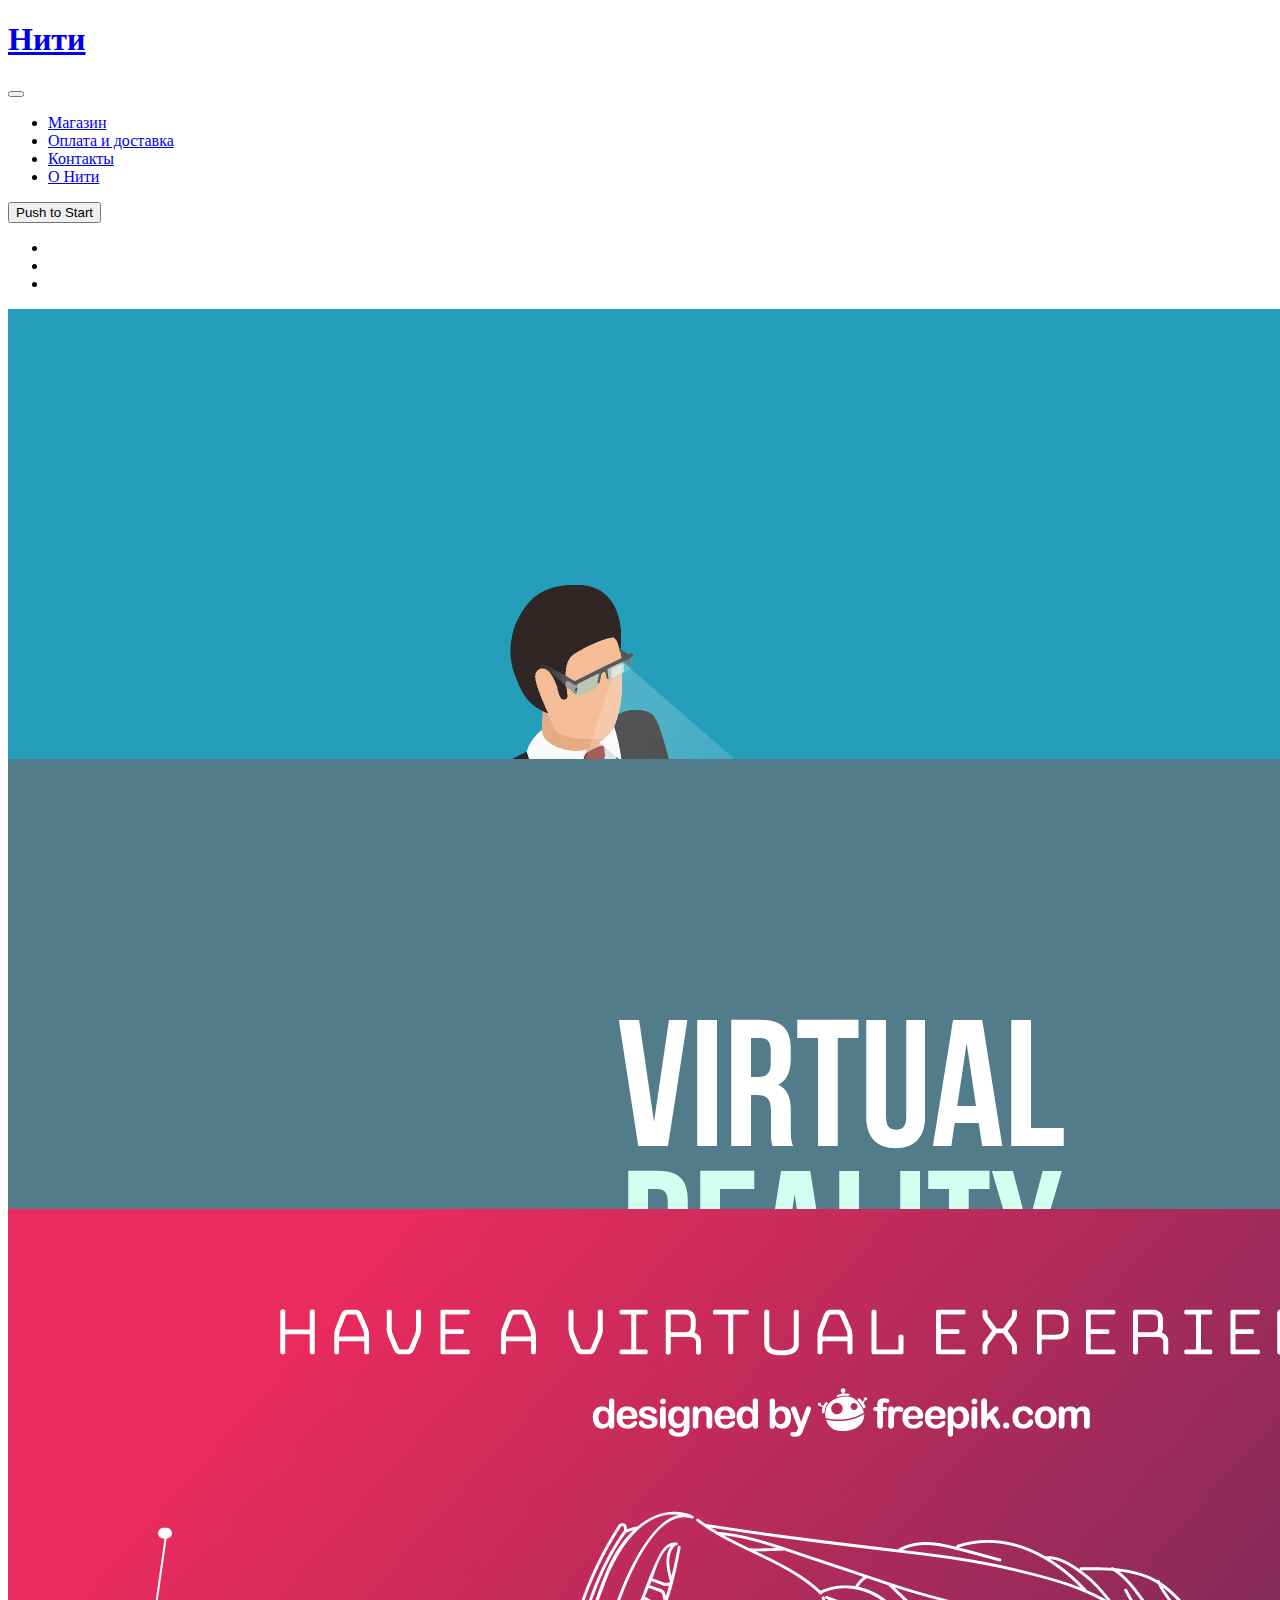
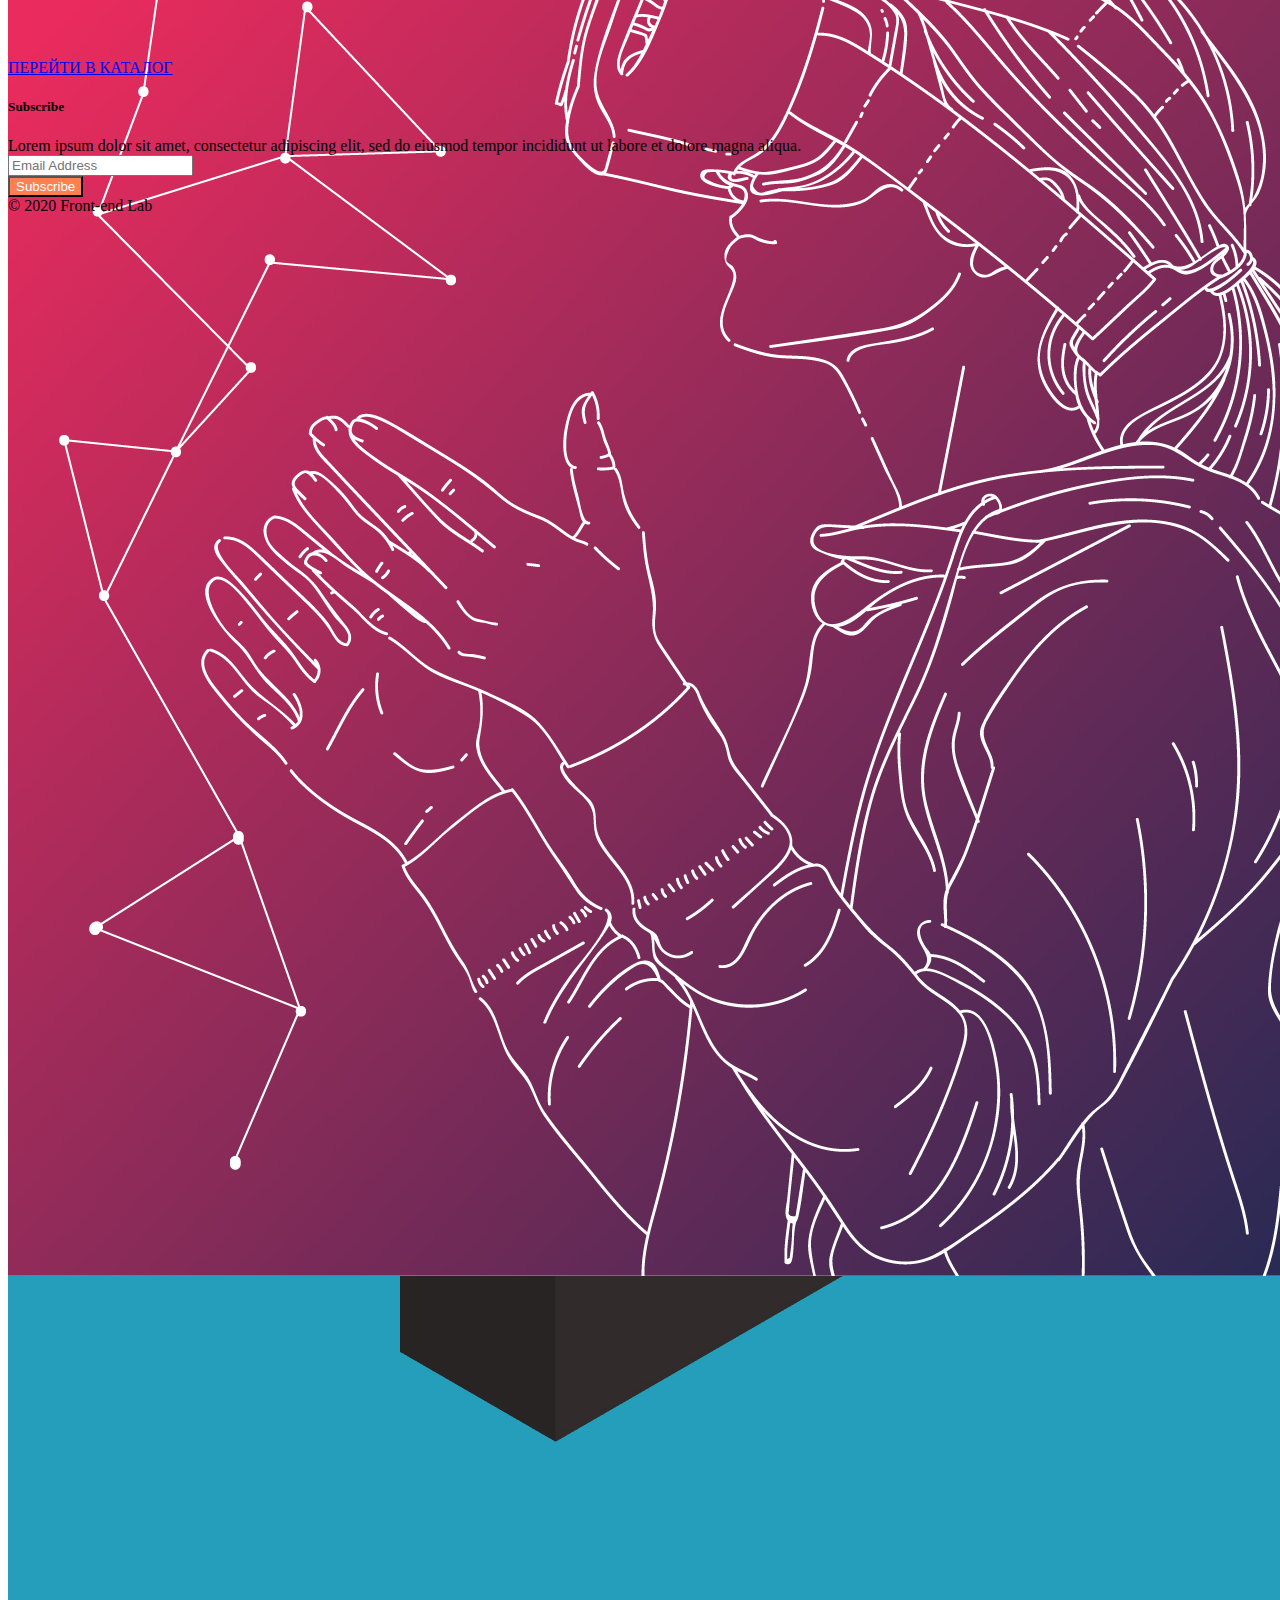
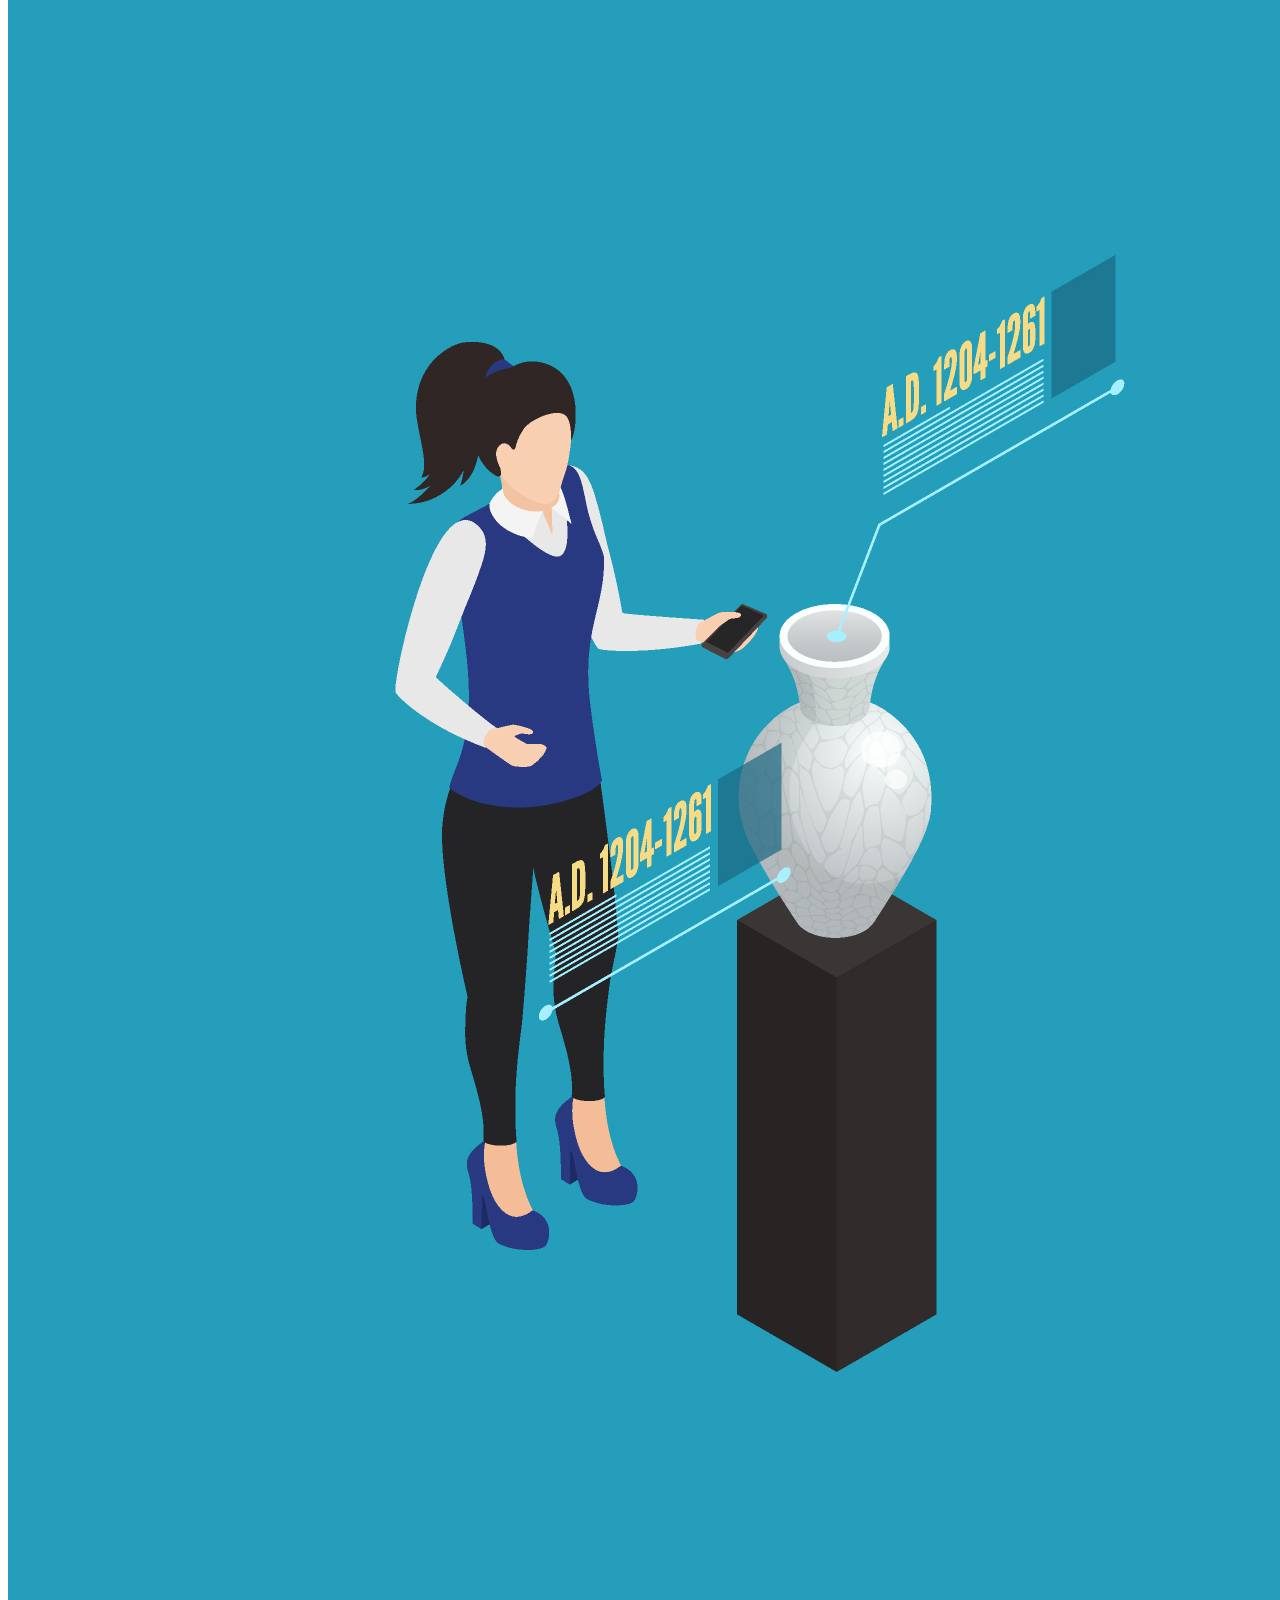
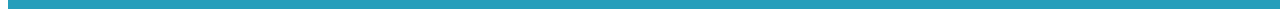
==== index.html @ 6acc0564 "menu" ====
<!DOCTYPE html>
<html lang="en">
<head>
  <meta charset="UTF-8">
  <!-- <meta name="viewport" content="width=device-width, initial-scale=1.0"> -->
  <meta name="viewport" content="width=device-width, initial-scale=1, shrink-to-fit=no">
  <title>Document</title>
  <link rel="stylesheet" href="https://stackpath.bootstrapcdn.com/bootstrap/4.5.0/css/bootstrap.min.css"
        integrity="sha384-9aIt2nRpC12Uk9gS9baDl411NQApFmC26EwAOH8WgZl5MYYxFfc+NcPb1dKGj7Sk"
        crossorigin="anonymous">
  <link rel="stylesheet" href="css/styles.css">
</head>
<body>
  <header class="header  pt-3 pb-3">
    <div class="container bg-white">
      <nav class="navbar navbar-light bg-white navbar-expand-md ">
        <a href="#" class="navbar-brand text-md-left"><h1>Нити</h1></a>
        <button class="header__toggler navbar-toggler" data-toggle="collapse" data-target="#navbarCollapse">
          <span class="navbar-toggler-icon"></span>
        </button>
        <div class="collapse navbar-collapse" id="navbarCollapse">
          <ul class="header__nav navbar-nav ml-auto justify-content-center">
            <li class="navbar-item">
              <a href="#" class="nav-link">Магазин</a>
            </li>
            <li class="navbar-item">
              <a href="#" class="nav-link">Оплата и доставка</a>
            </li>
            <li class="navbar-item">
              <a href="#" class="nav-link">Контакты</a>
            </li>
            <li class="navbar-item">
              <a href="#" class="nav-link">О Нити</a>
            </li>
          </ul>
          <button type="button" class="btn btn-dark btn-lg ml-auto rounded-0 btn-sm">Push to Start</button>
        </div>
      </nav>
  </header>
  
  <main class="main">
    <div class="container-fluid bg-light">
      <section class="main-slider container text-dark bg-light text-center pt-5 ">
        <div id="demo" class="carousel slide" data-ride="carousel">

          <!-- Indicators -->
          <ul class="carousel-indicators">
            <li data-target="#demo" data-slide-to="0" class="active"></li>
            <li data-target="#demo" data-slide-to="1"></li>
            <li data-target="#demo" data-slide-to="2"></li>
          </ul>
        
          <!-- The slideshow -->
          <div class="carousel-inner ">
            <div class="main-carousel-item carousel-item active">
              <img src="./assets/1.jpg" alt="Los Angeles">
            </div>
            <div class="main-carousel-item carousel-item">
              <img src="./assets/2.jpg" alt="Chicago">
            </div>
            <div class="main-carousel-item carousel-item">
              <img src="./assets/3.jpg" alt="New York">
            </div>
          </div>
        
          <!-- Left and right controls -->
          <a class="carousel-control-prev" href="#demo" data-slide="prev">
            <span class="carousel-control-prev-icon"></span>
          </a>
          <a class="carousel-control-next" href="#demo" data-slide="next">
            <span class="carousel-control-next-icon"></span>
          </a>
        <!-- end of carousel -->
        </div>
        <div class="button-open-cataloge container pt-5 text-center"></section>
          <!-- button open cataloge -->
          <a href="#" class="btn btn-outline-dark btn-block btn-lg " role="button" aria-pressed="true">ПЕРЕЙТИ В КАТАЛОГ</a>
        </div>
      </section>
        
    </div> 
  </main>

  <div class="container-fluid bg-dark">
  <footer class="footer container bg-dark mt-5 text-white">
    <div class="row ">
      <div class="footer__text col-lg-6 mt-5">
          <h5>Subscribe</h5>
        <div>
          Lorem ipsum dolor sit amet, consectetur adipiscing elit, sed do eiusmod tempor incididunt ut labore et dolore magna aliqua.
        </div>
      </div>
      <div class="col-lg-6 mt-5">
        <form>
          <div class="footer__form form-group ">
              <input type="text" class="form-control" id="email" placeholder="Email Address">
          </div>
            <button type="submit" class="footer__subscribe-button btn btn-block">Subscribe</button>
        </form>
      </div>
    </div>
    <div class="footer-copyright col-lg-12 mt-5 pb-4 text-center">
      © 2020 Front-end Lab
    </div>
    
  </footer>
  </div>

 
  <script src="https://code.jquery.com/jquery-3.5.1.slim.min.js" integrity="sha384-DfXdz2htPH0lsSSs5nCTpuj/zy4C+OGpamoFVy38MVBnE+IbbVYUew+OrCXaRkfj" crossorigin="anonymous"></script>
  <script src="https://cdn.jsdelivr.net/npm/popper.js@1.16.0/dist/umd/popper.min.js" integrity="sha384-Q6E9RHvbIyZFJoft+2mJbHaEWldlvI9IOYy5n3zV9zzTtmI3UksdQRVvoxMfooAo" crossorigin="anonymous"></script>
  <script src="https://stackpath.bootstrapcdn.com/bootstrap/4.5.0/js/bootstrap.min.js" integrity="sha384-OgVRvuATP1z7JjHLkuOU7Xw704+h835Lr+6QL9UvYjZE3Ipu6Tp75j7Bh/kR0JKI" crossorigin="anonymous"></script>
</body>
</html>
---- css/styles.css ----
.header__button {
  background-color: #ff7f50;
  color:white;
}

.footer__subscribe-button {
  background-color: #ff7f50;
  color:white;
}

.main-carousel-item {
  height: 50vh;
}
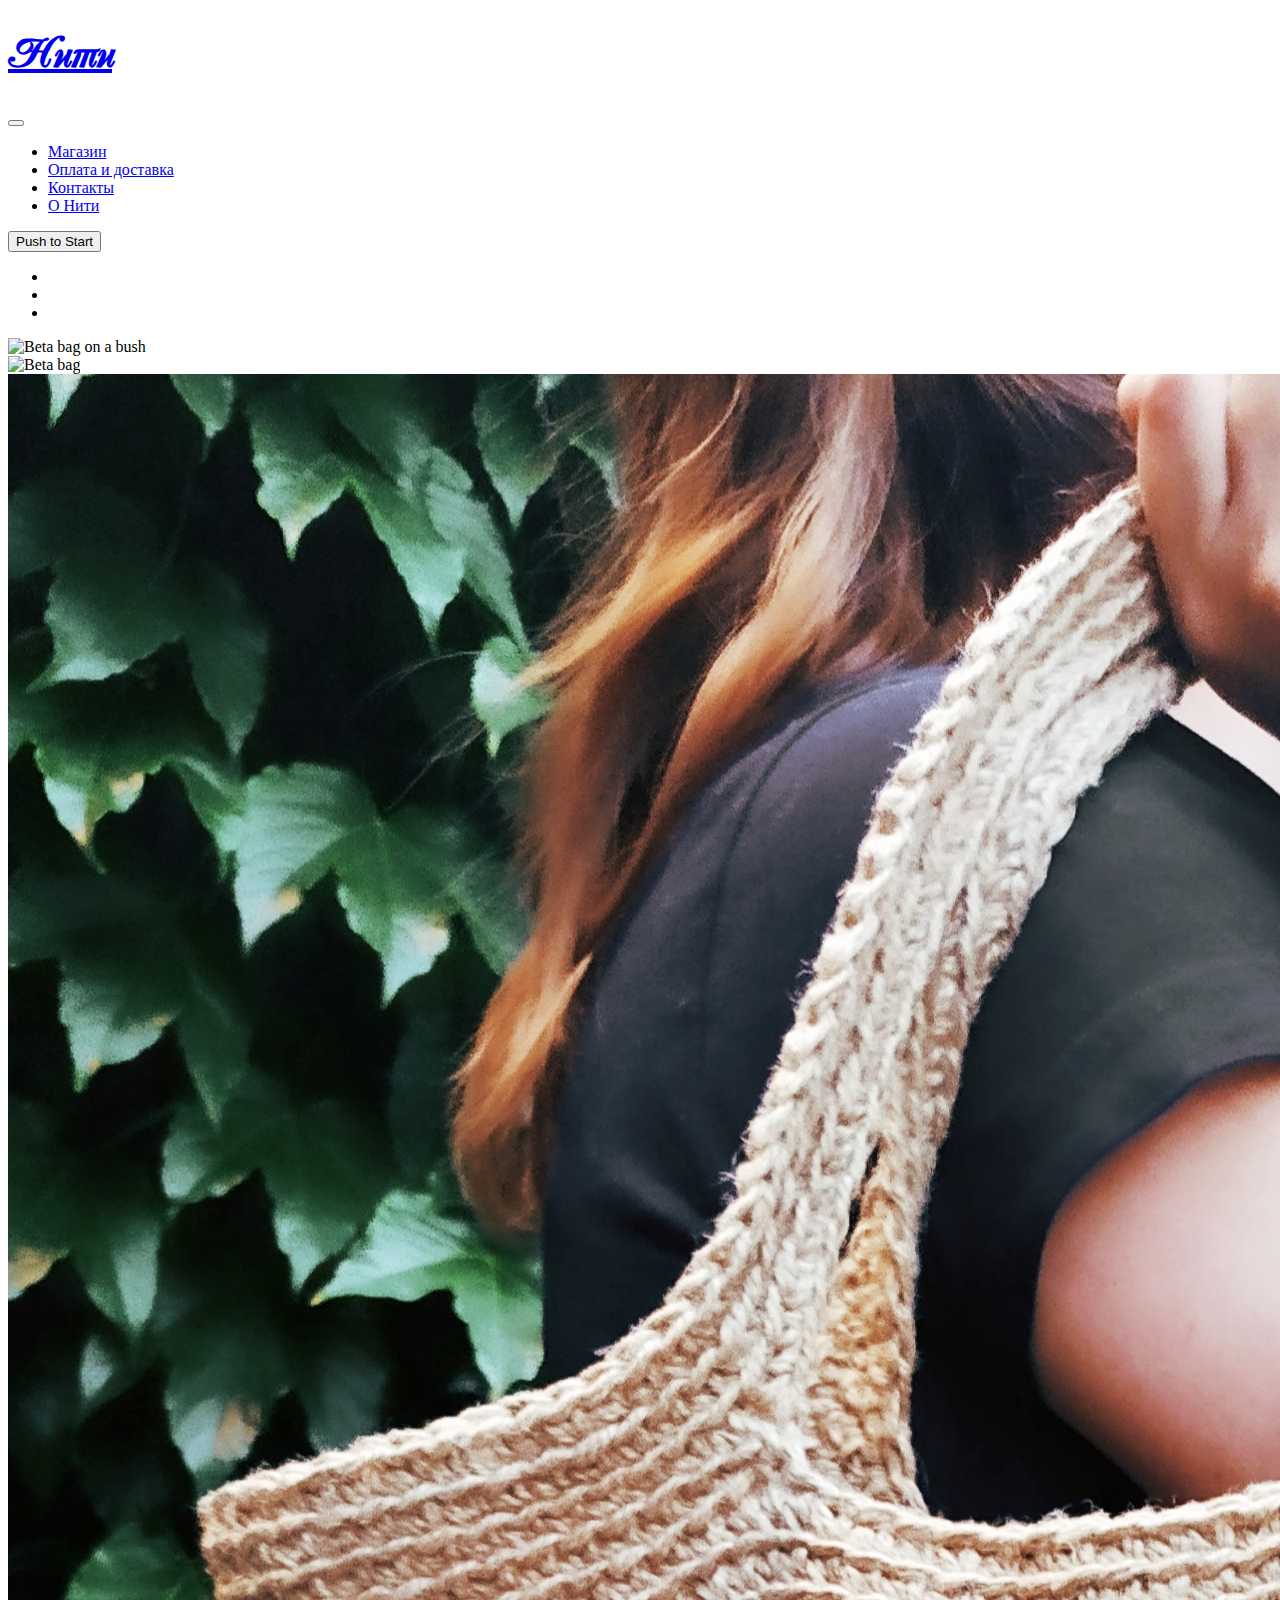
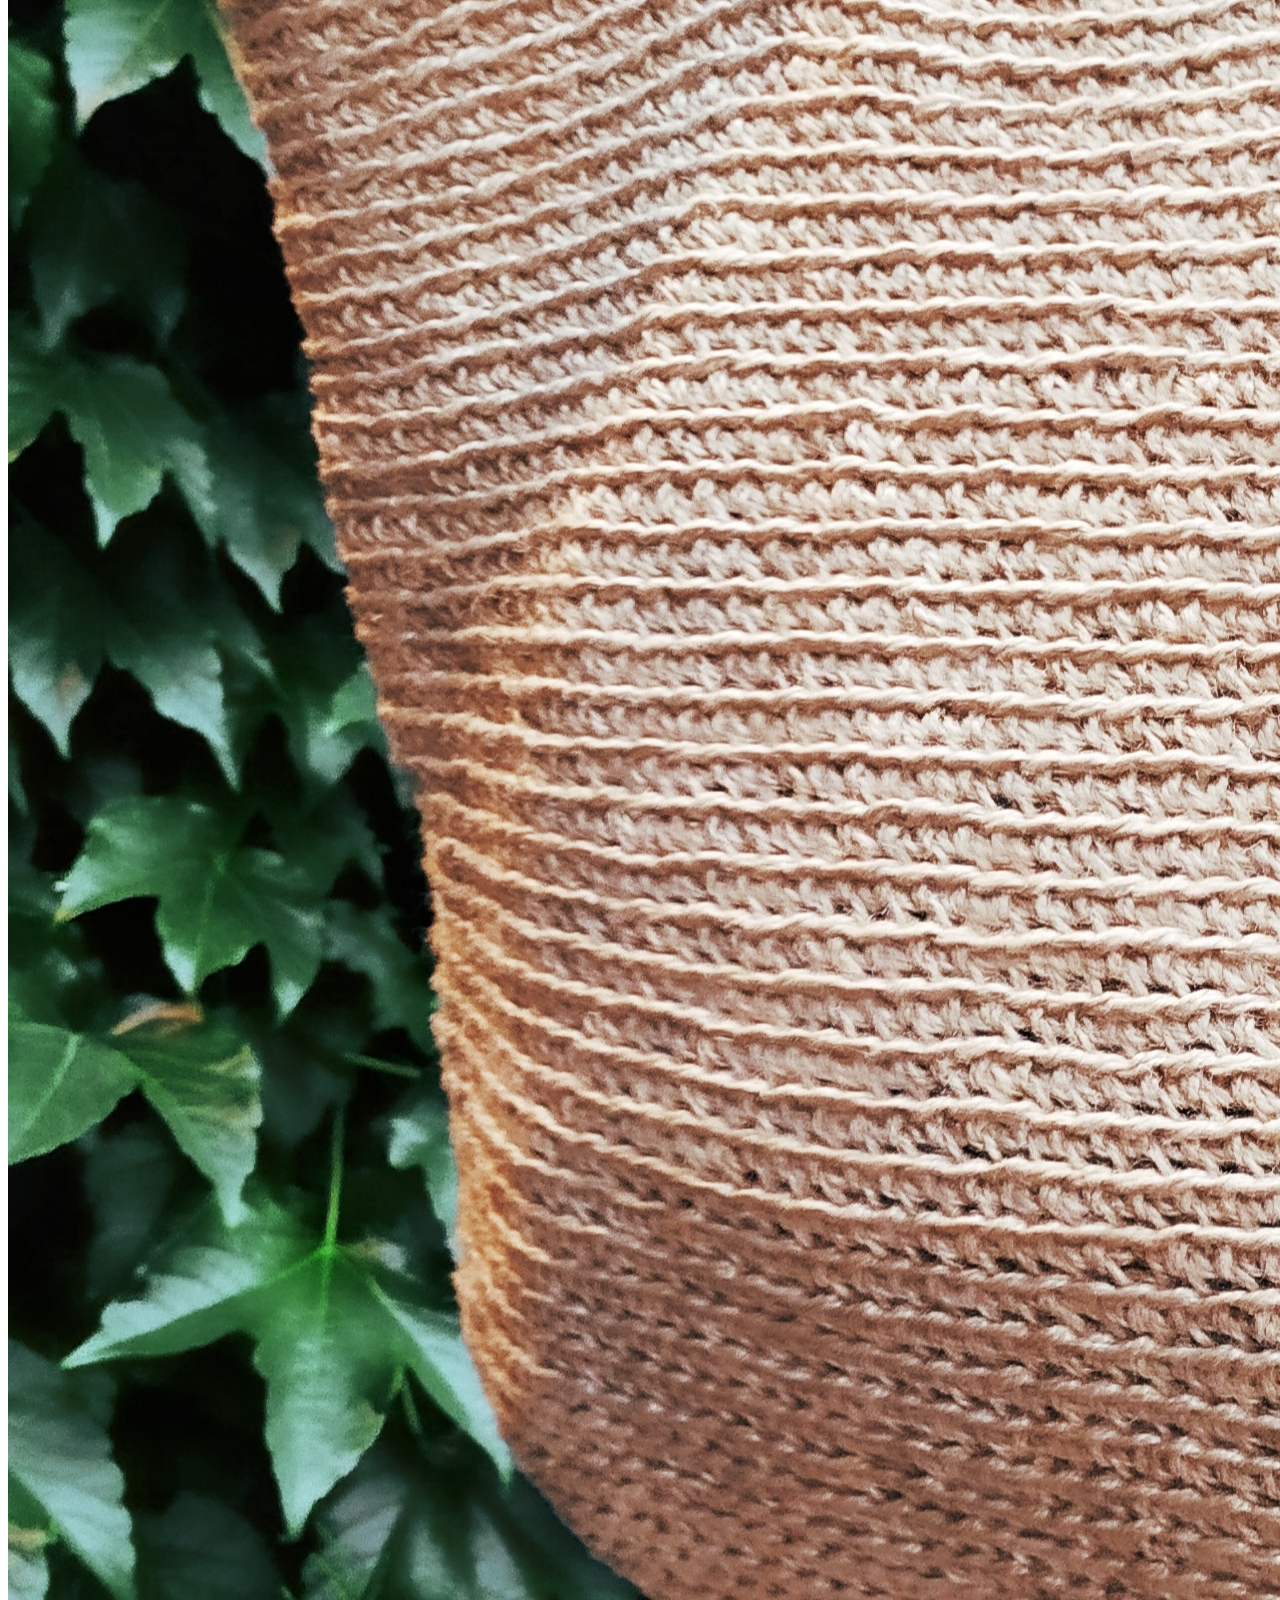
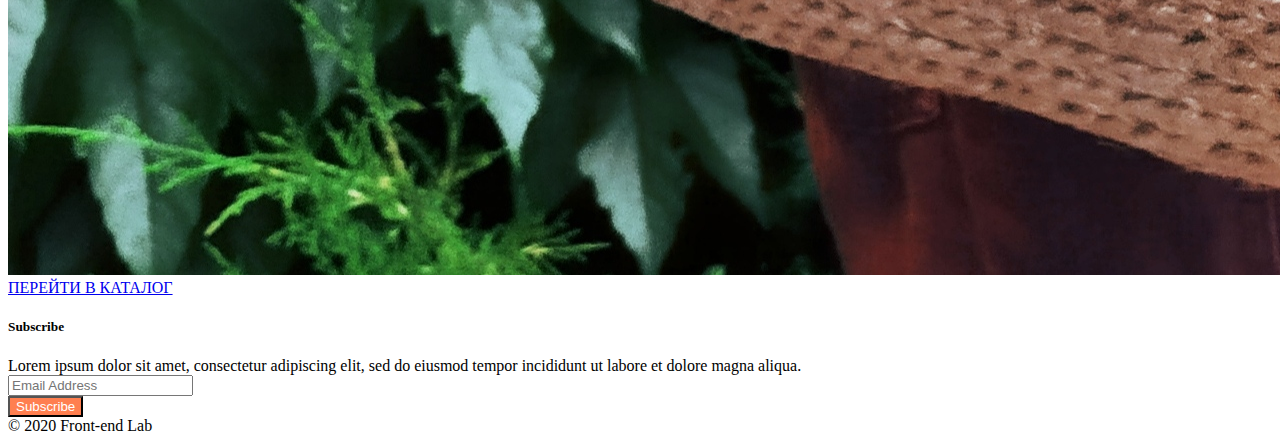
==== commit a6994808: "niti" ====
--- a/index.html
+++ b/index.html
@@ -14,7 +14,7 @@
   <header class="header  pt-3 pb-3">
     <div class="container bg-white">
       <nav class="navbar navbar-light bg-white navbar-expand-md ">
-        <a href="#" class="navbar-brand text-md-left"><h1>Нити</h1></a>
+        <a href="#" class="navbar-brand text-md-left"><h1 class = "logo-text">Нити</h1></a>
         <button class="header__toggler navbar-toggler" data-toggle="collapse" data-target="#navbarCollapse">
           <span class="navbar-toggler-icon"></span>
         </button>
@@ -51,15 +51,15 @@
           </ul>
         
           <!-- The slideshow -->
-          <div class="carousel-inner ">
-            <div class="main-carousel-item carousel-item active">
-              <img src="./assets/1.jpg" alt="Los Angeles">
+          <div class="carousel-inner">
+            <div class="main-carousel-item carousel-item active ">
+              <img src="./assets/beta_bag_on_bush.jpg" class="d-block w-100" alt="Beta bag on a bush">
             </div>
-            <div class="main-carousel-item carousel-item">
-              <img src="./assets/2.jpg" alt="Chicago">
+            <div class="main-carousel-item carousel-item ">
+              <img src="./assets/beta_bag.jpg" class="d-block w-100" alt="Beta bag">
             </div>
-            <div class="main-carousel-item carousel-item">
-              <img src="./assets/3.jpg" alt="New York">
+            <div class="main-carousel-item carousel-item ">
+              <img src="./assets/alpha_bag.jpg" class="d-block w-100 " alt="Alpha bag">
             </div>
           </div>
         
--- a/css/styles.css
+++ b/css/styles.css
@@ -1,3 +1,14 @@
+@font-face {
+  font-family: myFont;
+  src: url(../assets/myFont.ttf);
+  font-weight: normal;
+}
+
+.logo-text {
+  font-family: myFont;
+  font-size: 40px;
+}
+
 .header__button {
   background-color: #ff7f50;
   color:white;
@@ -8,6 +19,7 @@
   color:white;
 }
 
-.main-carousel-item {
+/* .main-carousel-item {
   height: 50vh;
-}
+  width: auto;
+} */
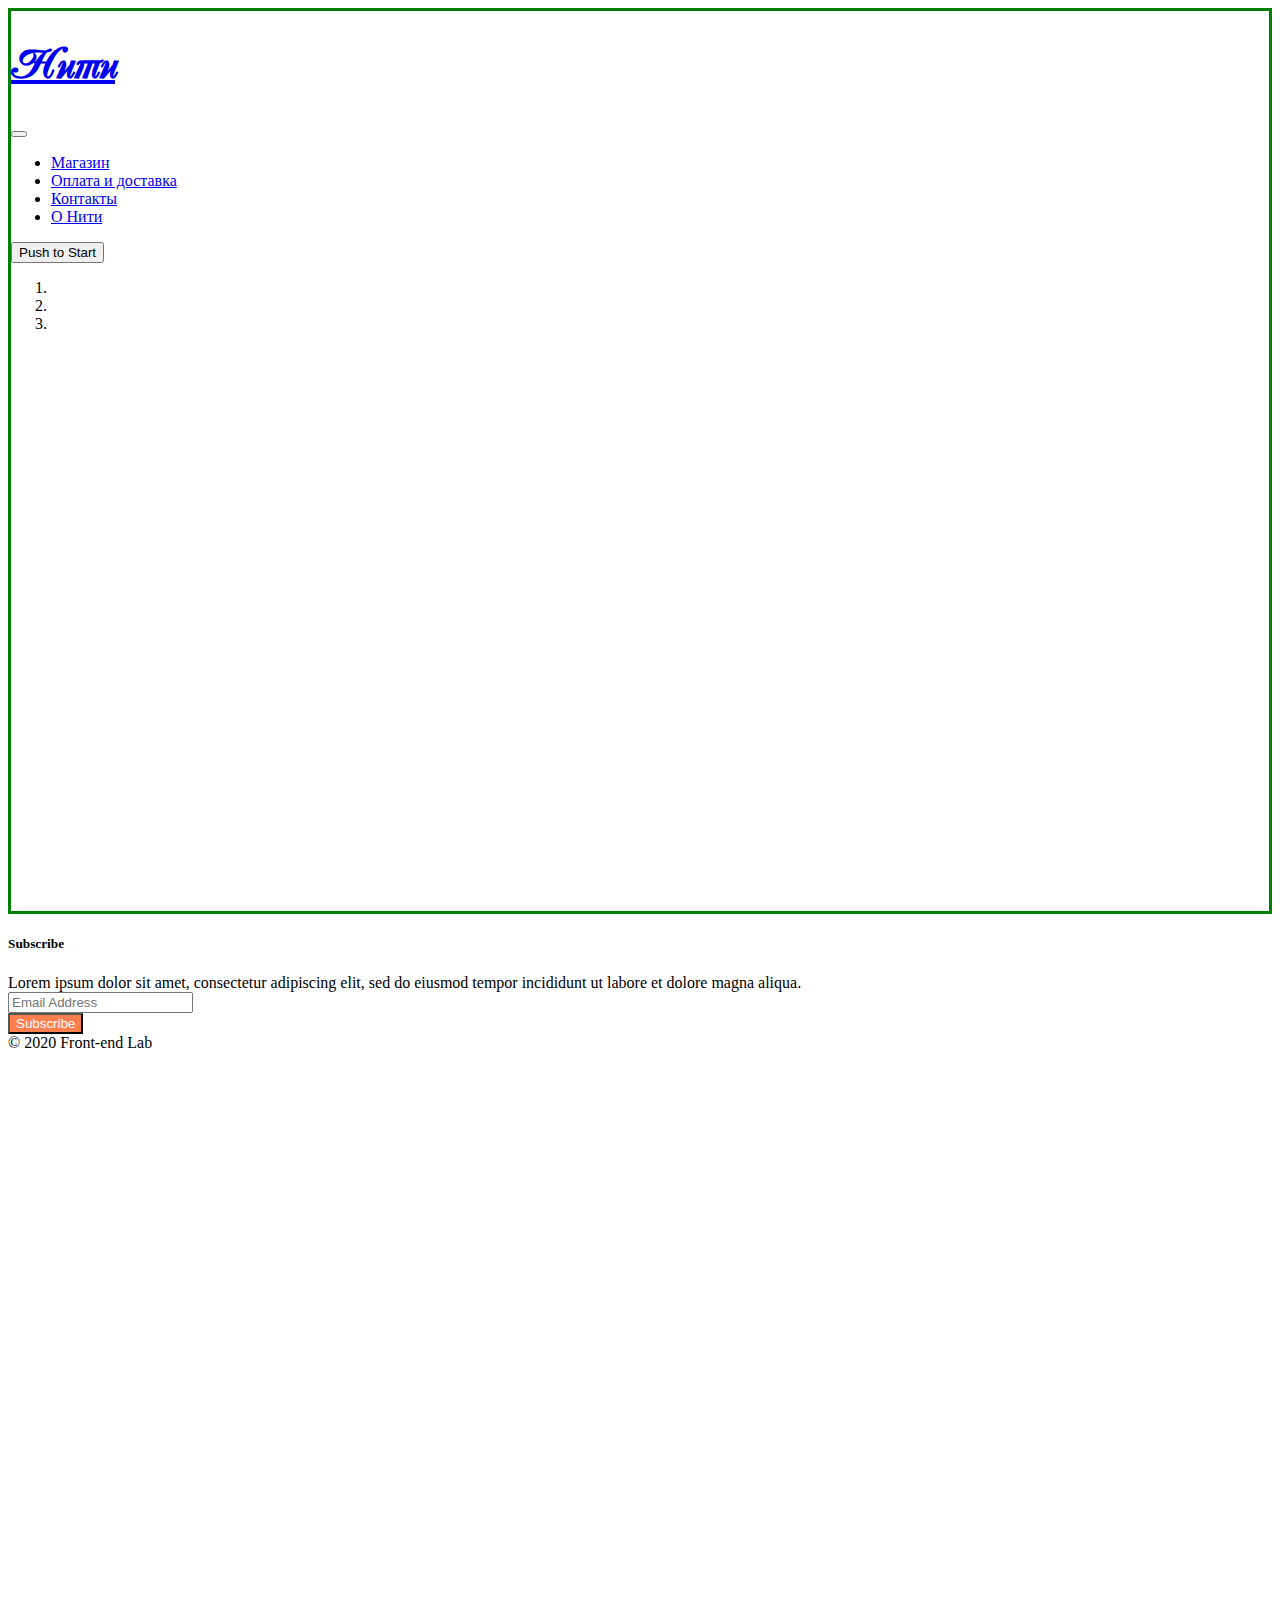
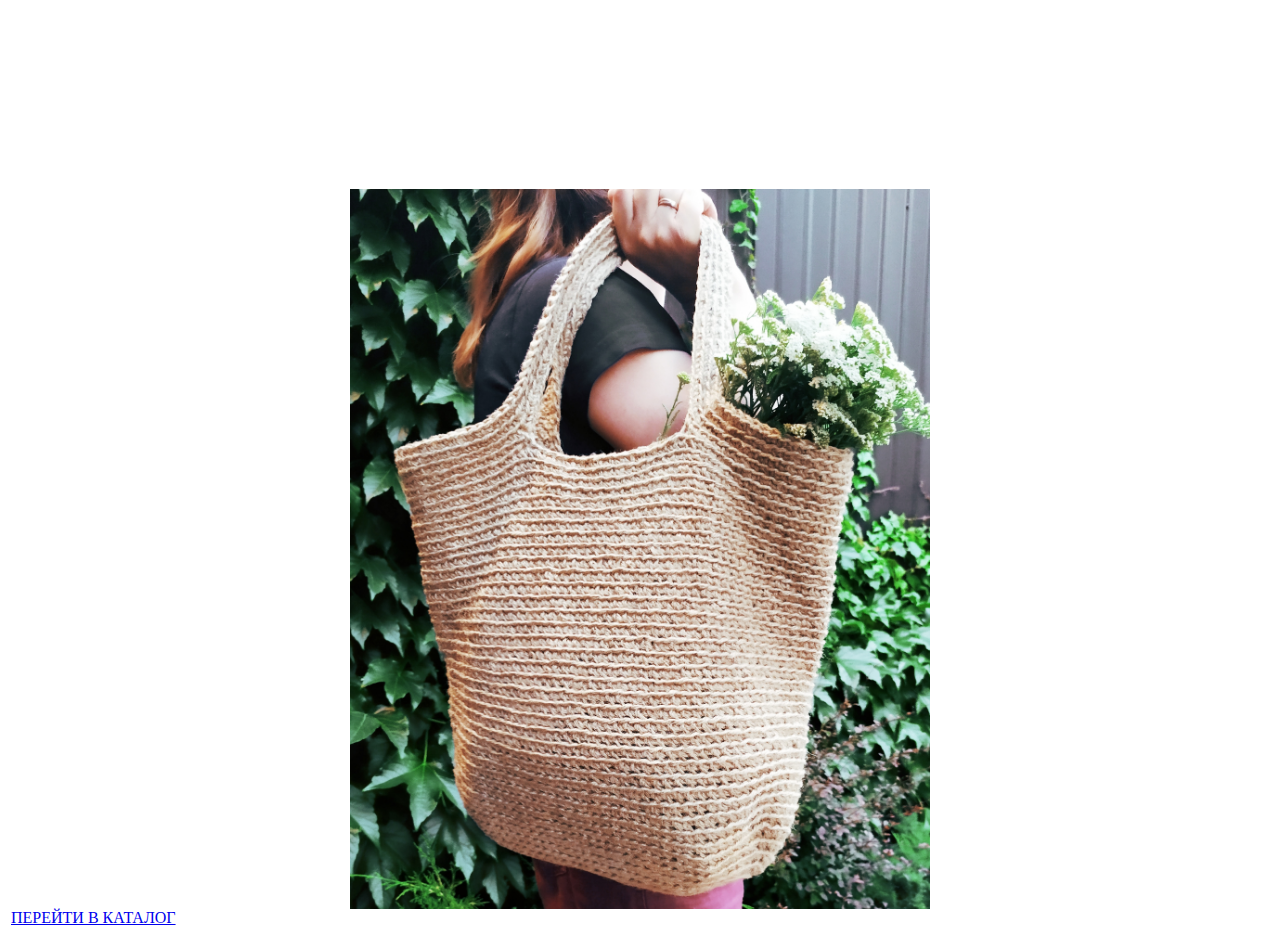
==== commit 301f62b2: "niti" ====
--- a/index.html
+++ b/index.html
@@ -11,7 +11,7 @@
   <link rel="stylesheet" href="css/styles.css">
 </head>
 <body>
-  <header class="header  pt-3 pb-3">
+  <header class="header  pt-2 pb-2 ">
     <div class="container bg-white">
       <nav class="navbar navbar-light bg-white navbar-expand-md ">
         <a href="#" class="navbar-brand text-md-left"><h1 class = "logo-text">Нити</h1></a>
@@ -36,30 +36,51 @@
           <button type="button" class="btn btn-dark btn-lg ml-auto rounded-0 btn-sm">Push to Start</button>
         </div>
       </nav>
-  </header>
-  
-  <main class="main">
-    <div class="container-fluid bg-light">
-      <section class="main-slider container text-dark bg-light text-center pt-5 ">
-        <div id="demo" class="carousel slide" data-ride="carousel">
+
+      <section class=" container text-dark bg-light text-center pt-2 ">
+        <div class="main-slider carousel slide " data-ride="carousel">
 
           <!-- Indicators -->
-          <ul class="carousel-indicators">
+          <ol class="carousel-indicators">
             <li data-target="#demo" data-slide-to="0" class="active"></li>
             <li data-target="#demo" data-slide-to="1"></li>
             <li data-target="#demo" data-slide-to="2"></li>
-          </ul>
+          </ol>
         
           <!-- The slideshow -->
           <div class="carousel-inner">
             <div class="main-carousel-item carousel-item active ">
-              <img src="./assets/beta_bag_on_bush.jpg" class="d-block w-100" alt="Beta bag on a bush">
+              <div class="item d-block w-100" 
+                  style="background-image: 
+                    url('../assets/beta_bag_on_bush.jpg'); 
+                    background-repeat: no-repeat; 
+                    background-size: contain; 
+                    background-position: center center;"
+              >
+                <!-- <img src="../assets/beta_bag_on_bush.jpg"  alt="Beta bag on a bush"> -->
+              </div>
             </div>
             <div class="main-carousel-item carousel-item ">
-              <img src="./assets/beta_bag.jpg" class="d-block w-100" alt="Beta bag">
+              <div class="item d-block w-100" 
+                  style="background-image: 
+                    url('../assets/beta_bag.jpg'); 
+                    background-repeat: no-repeat; 
+                    background-size: contain; 
+                    background-position: center center;"
+              >
+                <!-- <img src="../assets/beta_bag.jpg" class="d-block w-100" alt="Beta bag"> -->
+              </div>
             </div>
             <div class="main-carousel-item carousel-item ">
-              <img src="./assets/alpha_bag.jpg" class="d-block w-100 " alt="Alpha bag">
+              <div class="item d-block w-100" 
+                  style="background-image: 
+                    url('../assets/alpha_bag.jpg'); 
+                    background-repeat: no-repeat; 
+                    background-size: contain; 
+                    background-position: center center;"
+              >
+                <!-- <img src="../assets/alpha_bag.jpg" class="d-block w-100 " alt="Alpha bag"> -->
+              </div>
             </div>
           </div>
         
@@ -72,11 +93,16 @@
           </a>
         <!-- end of carousel -->
         </div>
-        <div class="button-open-cataloge container pt-5 text-center"></section>
+        <div class="button-open-cataloge container pt-2 text-center"></section>
           <!-- button open cataloge -->
           <a href="#" class="btn btn-outline-dark btn-block btn-lg " role="button" aria-pressed="true">ПЕРЕЙТИ В КАТАЛОГ</a>
         </div>
       </section>
+  </header>
+  
+  <main class="main">
+    <div class="container-fluid bg-light">
+      
         
     </div> 
   </main>
@@ -84,7 +110,7 @@
   <div class="container-fluid bg-dark">
   <footer class="footer container bg-dark mt-5 text-white">
     <div class="row ">
-      <div class="footer__text col-lg-6 mt-5">
+      <div class="footer__text col-lg-6 mt-2">
           <h5>Subscribe</h5>
         <div>
           Lorem ipsum dolor sit amet, consectetur adipiscing elit, sed do eiusmod tempor incididunt ut labore et dolore magna aliqua.
@@ -99,7 +125,7 @@
         </form>
       </div>
     </div>
-    <div class="footer-copyright col-lg-12 mt-5 pb-4 text-center">
+    <div class="footer-copyright col-lg-12 mt-2 pb-4 text-center">
       © 2020 Front-end Lab
     </div>
     
--- a/css/styles.css
+++ b/css/styles.css
@@ -19,7 +19,38 @@
   color:white;
 }
 
+.header {
+  height: 100vh;
+  border: 3px solid green;
+}
+
+.main-slider {
+  /* border: 3px solid red; */
+  /* height: 80vh; */
+}
+
+/* .carousel-inner {
+  border: 3px solid yellow;
+  height: auto;
+} */
+
 /* .main-carousel-item {
-  height: 50vh;
-  width: auto;
+  border: 3px solid red;
+}
+*/
+.item {
+  /* border: 3px solid blue; */
+  height: 80vh;
+}
+
+/* .item-1 {
+    background: lightblue url("../assets/beta_bag_on_bush.jpg") no-repeat fixed center !important;
+}
+
+.item-2 {
+  background: lightblue url("../assets/beta_bag.jpg") no-repeat fixed center !important;
+}
+
+.item-3 {
+  background: lightblue url("../assets/alpha_bag.jpg") no-repeat fixed center !important;
 } */
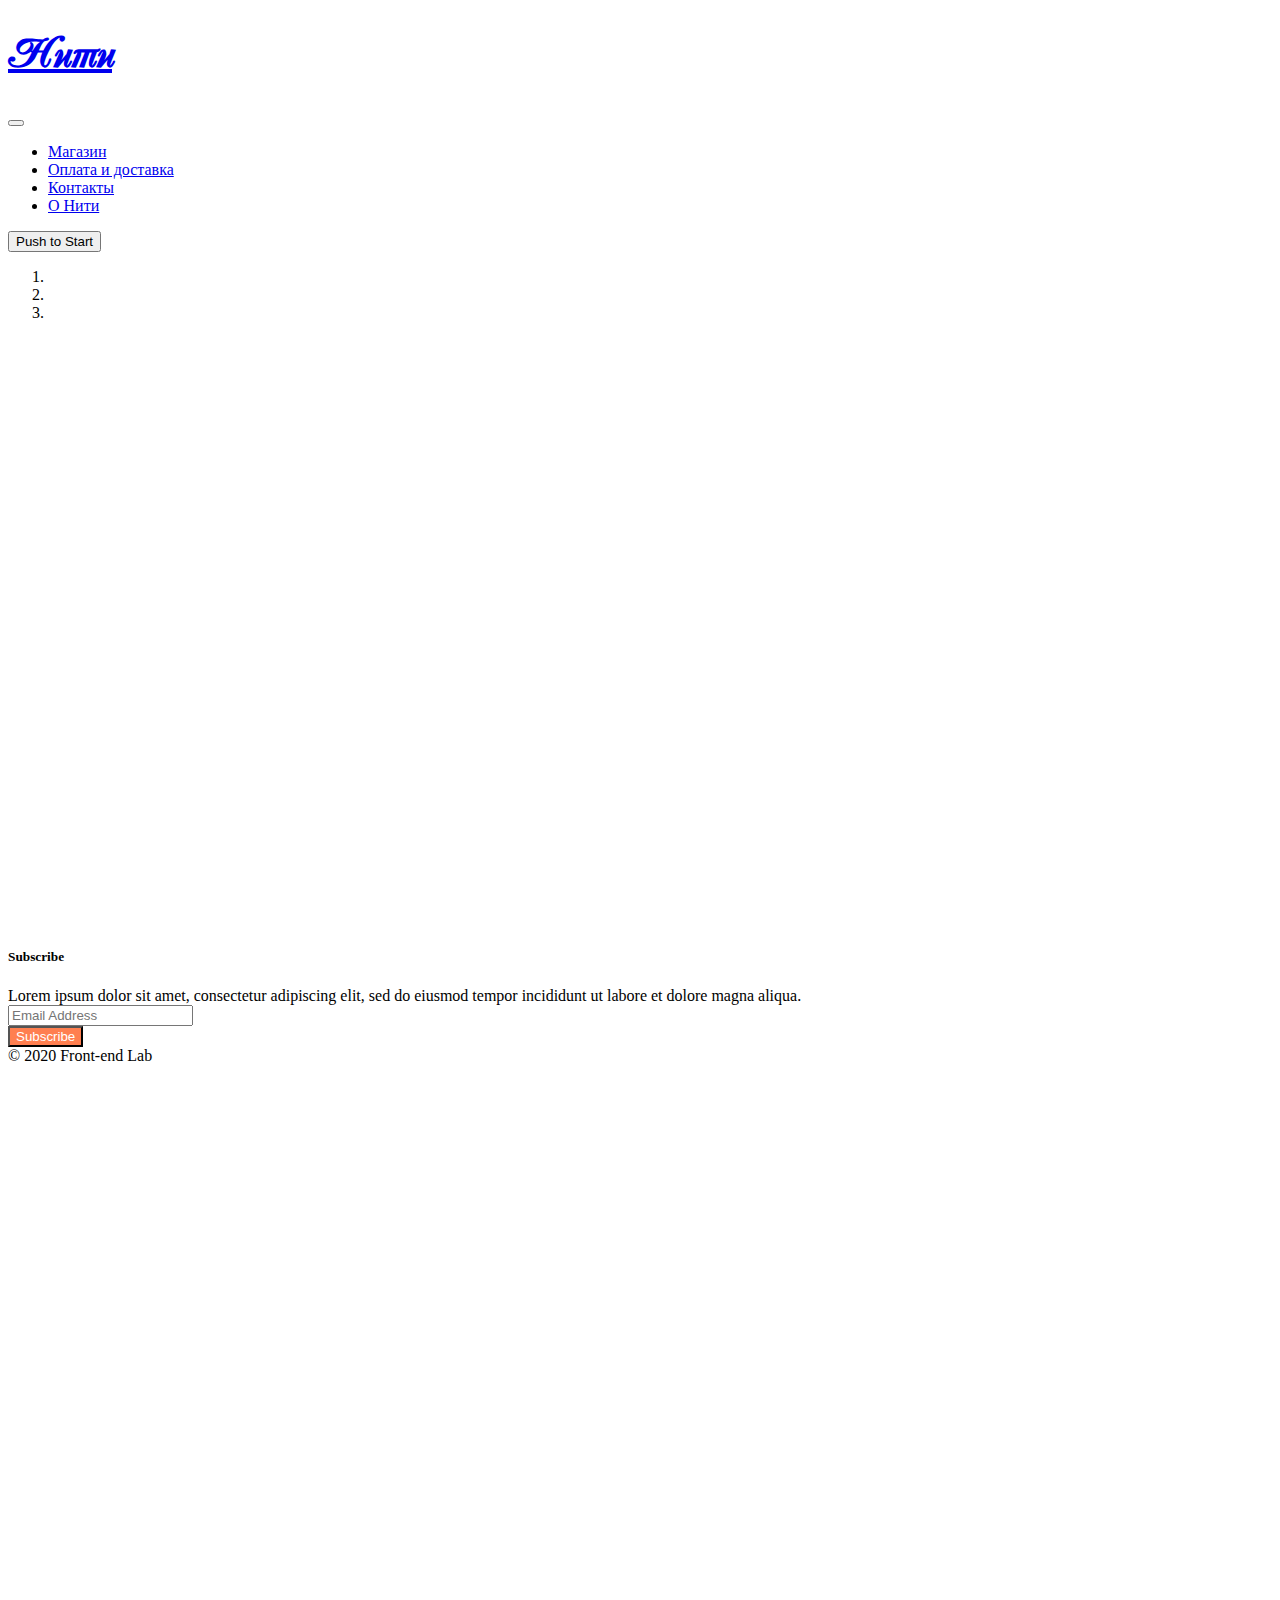
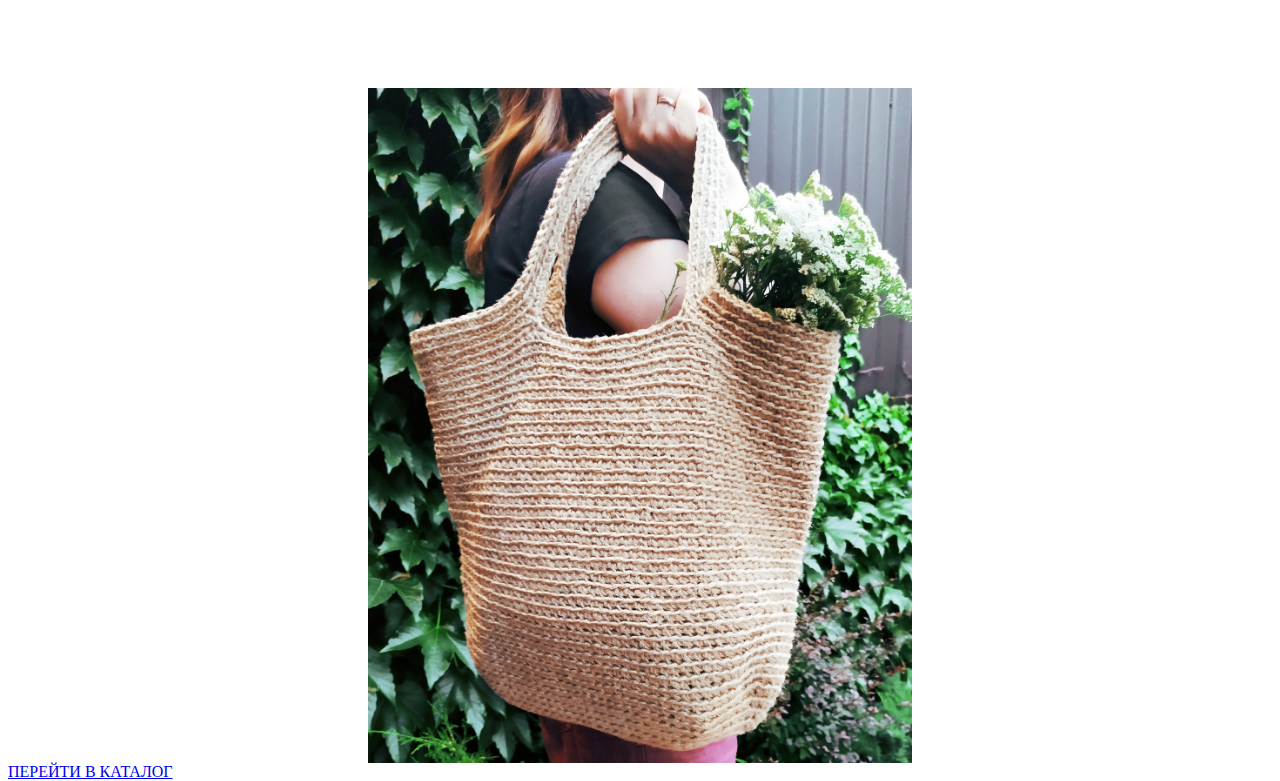
==== commit 21c0f14f: "niti" ====
--- a/index.html
+++ b/index.html
@@ -50,7 +50,7 @@
           <!-- The slideshow -->
           <div class="carousel-inner">
             <div class="main-carousel-item carousel-item active ">
-              <div class="item d-block w-100" 
+              <div class="item d-block " 
                   style="background-image: 
                     url('../assets/beta_bag_on_bush.jpg'); 
                     background-repeat: no-repeat; 
@@ -61,7 +61,7 @@
               </div>
             </div>
             <div class="main-carousel-item carousel-item ">
-              <div class="item d-block w-100" 
+              <div class="item d-block " 
                   style="background-image: 
                     url('../assets/beta_bag.jpg'); 
                     background-repeat: no-repeat; 
@@ -72,7 +72,7 @@
               </div>
             </div>
             <div class="main-carousel-item carousel-item ">
-              <div class="item d-block w-100" 
+              <div class="item d-block " 
                   style="background-image: 
                     url('../assets/alpha_bag.jpg'); 
                     background-repeat: no-repeat; 
--- a/css/styles.css
+++ b/css/styles.css
@@ -21,36 +21,9 @@
 
 .header {
   height: 100vh;
-  border: 3px solid green;
 }
 
-.main-slider {
-  /* border: 3px solid red; */
-  /* height: 80vh; */
+.item {
+  height: 75vh;
 }
 
-/* .carousel-inner {
-  border: 3px solid yellow;
-  height: auto;
-} */
-
-/* .main-carousel-item {
-  border: 3px solid red;
-}
-*/
-.item {
-  /* border: 3px solid blue; */
-  height: 80vh;
-}
-
-/* .item-1 {
-    background: lightblue url("../assets/beta_bag_on_bush.jpg") no-repeat fixed center !important;
-}
-
-.item-2 {
-  background: lightblue url("../assets/beta_bag.jpg") no-repeat fixed center !important;
-}
-
-.item-3 {
-  background: lightblue url("../assets/alpha_bag.jpg") no-repeat fixed center !important;
-} */
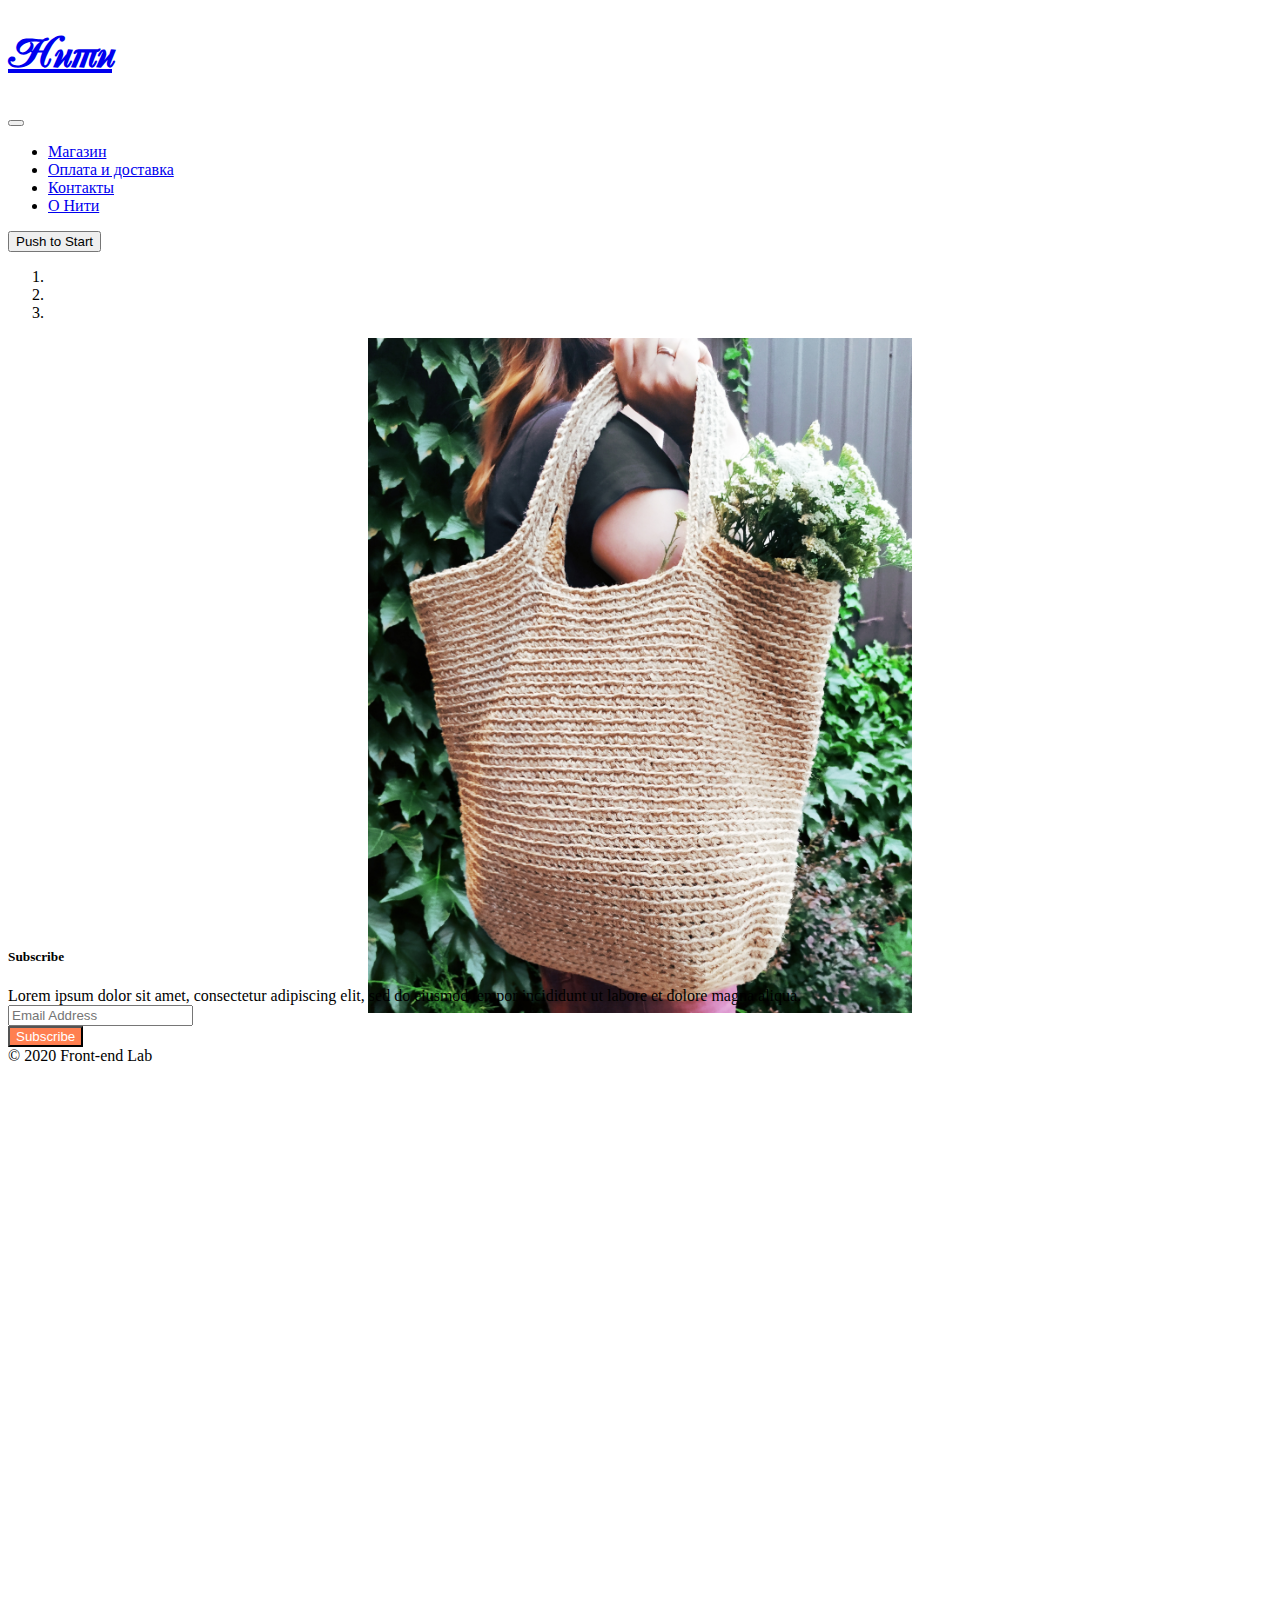
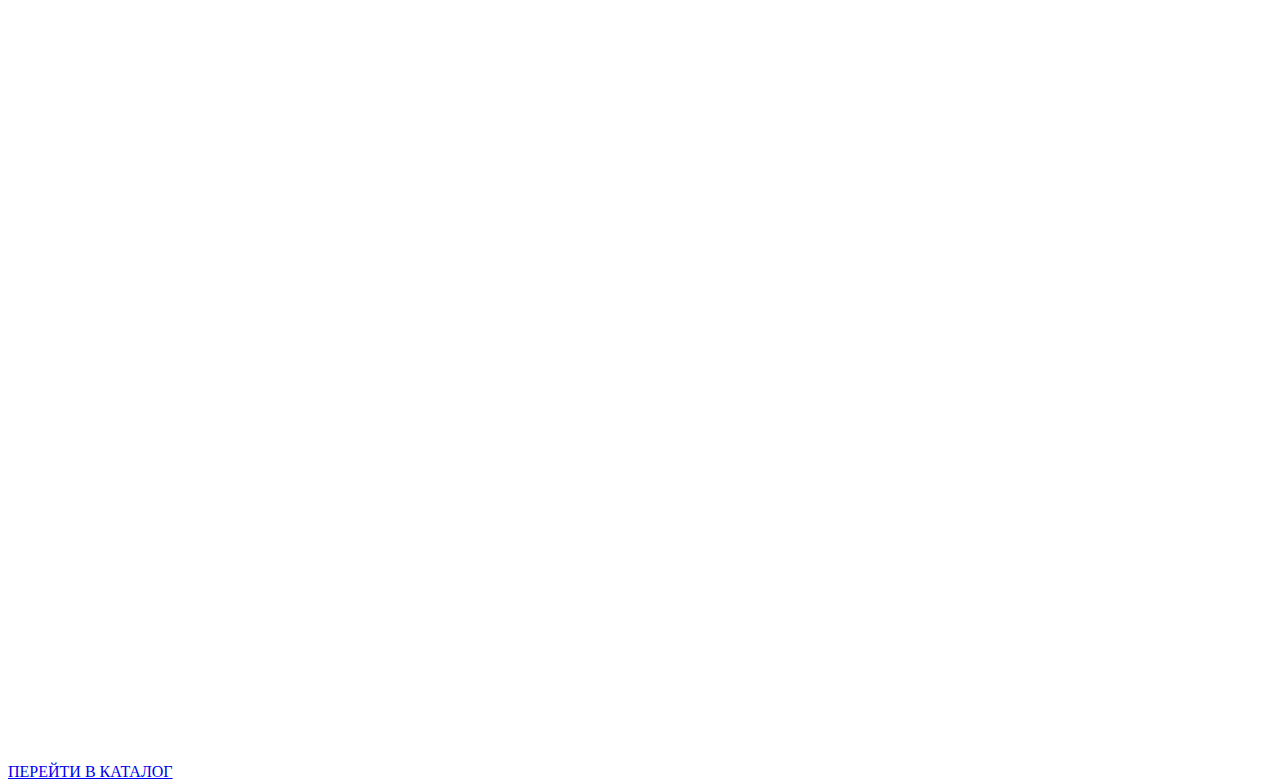
==== commit ecba0cc8: "niti" ====
--- a/index.html
+++ b/index.html
@@ -52,7 +52,7 @@
             <div class="main-carousel-item carousel-item active ">
               <div class="item d-block " 
                   style="background-image: 
-                    url('../assets/beta_bag_on_bush.jpg'); 
+                    url('../assets/alpha_bag.jpg');
                     background-repeat: no-repeat; 
                     background-size: contain; 
                     background-position: center center;"
@@ -73,8 +73,8 @@
             </div>
             <div class="main-carousel-item carousel-item ">
               <div class="item d-block " 
-                  style="background-image: 
-                    url('../assets/alpha_bag.jpg'); 
+                  style="background-image:  
+                    url('../assets/alpha_bag_on_door.jpg'); 
                     background-repeat: no-repeat; 
                     background-size: contain; 
                     background-position: center center;"
